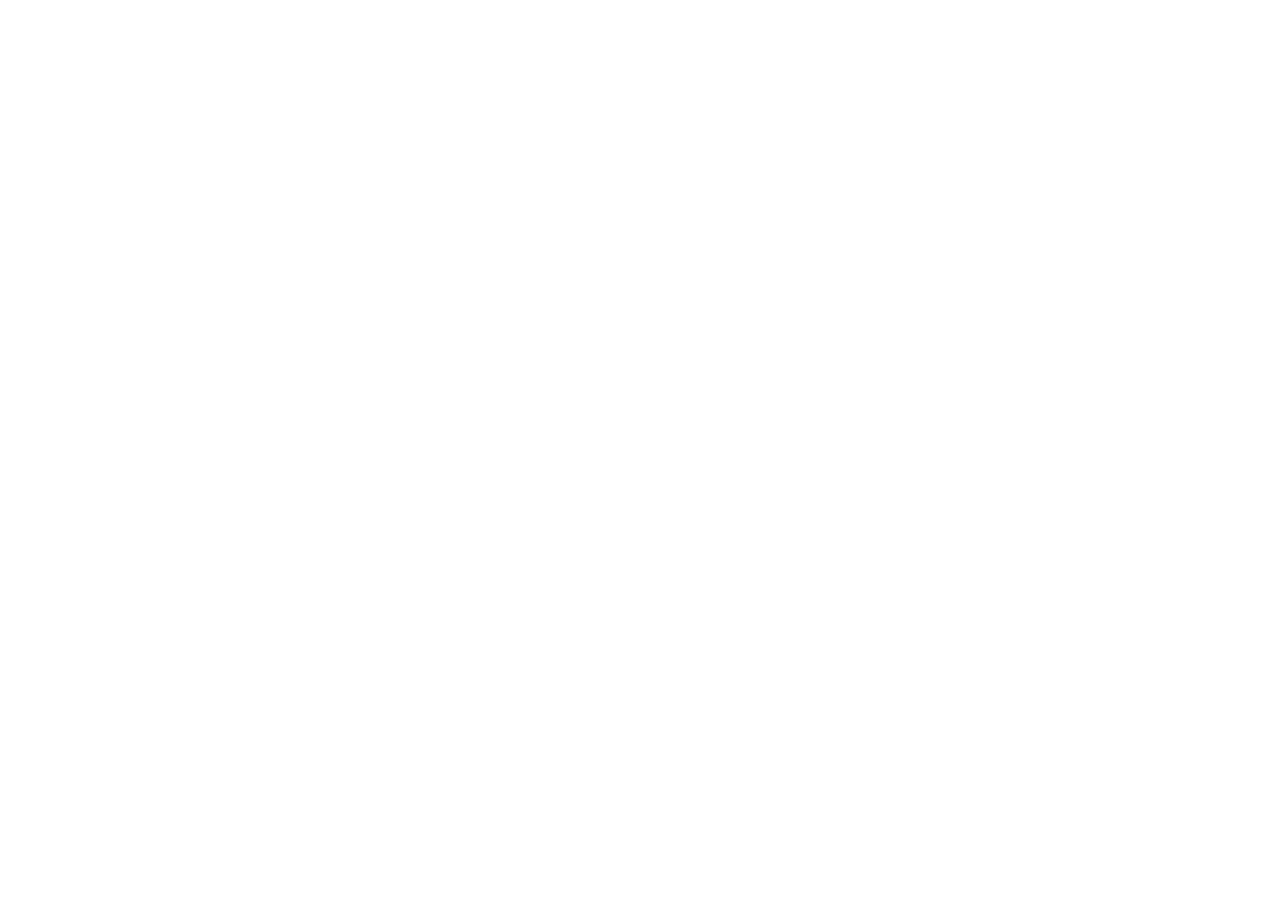
==== index.html @ 86beb6f3 "first commit" ====
<!DOCTYPE html>
<html lang="en">
<head>
    <meta charset="UTF-8">
    <meta name="viewport" content="width=device-width, initial-scale=1.0">
    <title>My training journey</title>
</head>
<body>
    
</body>
</html>
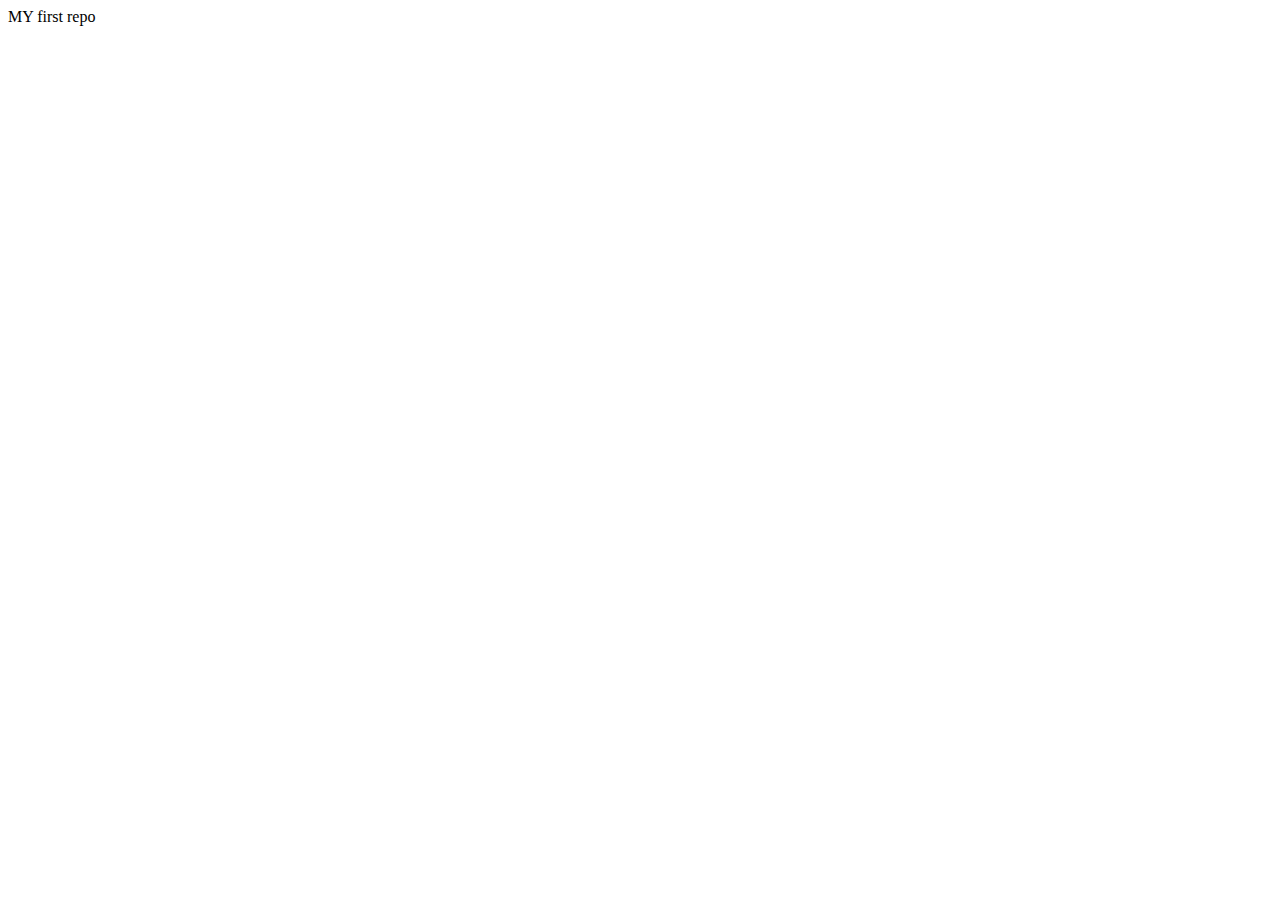
==== commit a4bb3756: "first commit" ====
--- a/index.html
+++ b/index.html
@@ -6,6 +6,6 @@
     <title>My training journey</title>
 </head>
 <body>
-    
+    MY first repo
 </body>
 </html>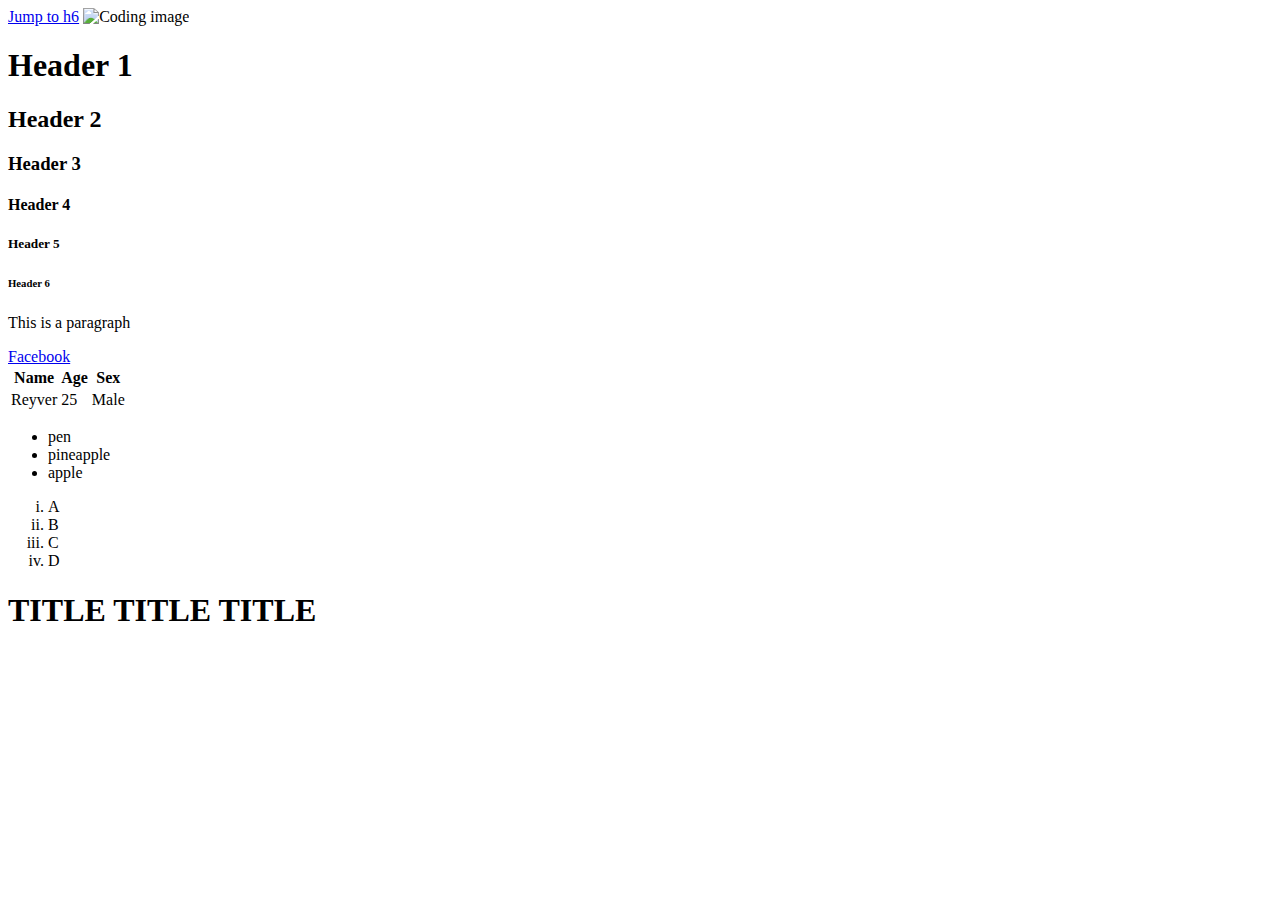
==== commit 4457d405: "Done with HTML Tutorial" ====
--- a/index.html
+++ b/index.html
@@ -3,9 +3,46 @@
 <head>
     <meta charset="UTF-8">
     <meta name="viewport" content="width=device-width, initial-scale=1.0">
-    <title>My training journey</title>
+    <title>MY TRAINING JOURNEY</title>
 </head>
 <body>
-    MY first repo
+    <a href="#h6">Jump to h6</a>
+    <img src="https://woz-u.com/wp-content/uploads/2022/06/Evolution-of-Coding-scaled.jpg" alt="Coding image" width="100px" height="100px">
+    <h1>Header 1</h1>
+    <h2>Header 2</h2>
+    <h3>Header 3</h3>
+    <h4>Header 4</h4>
+    <h5>Header 5</h5>
+    <h6 id="h6">Header 6</h6>
+    <p>This is a paragraph</p>
+    <a href="https://www.facebook.com" target="_blank">Facebook</a> <!-- target="_blank" will redirect you to a new tab to open the link-->
+    <table>
+        <tr>
+            <th>Name</th>
+            <th>Age</th>
+            <th>Sex</th>
+        </tr>
+        <tr>
+            <td>Reyver</td>
+            <td>25</td>
+            <td>Male</td>
+        </tr>
+    </table>
+    <ul>
+        <li>pen</li>
+        <li>pineapple</li>
+        <li>apple</li>
+    </ul>
+    <ol type="i">
+        <li>A</li>
+        <li>B</li>
+        <li>C</li>
+        <li>D</li>
+    </ol>
+
+    <h1 id="title"></h1>
+    <script>
+        document.getElementById("title").innerHTML = "TITLE TITLE TITLE";
+    </script>
 </body>
 </html>